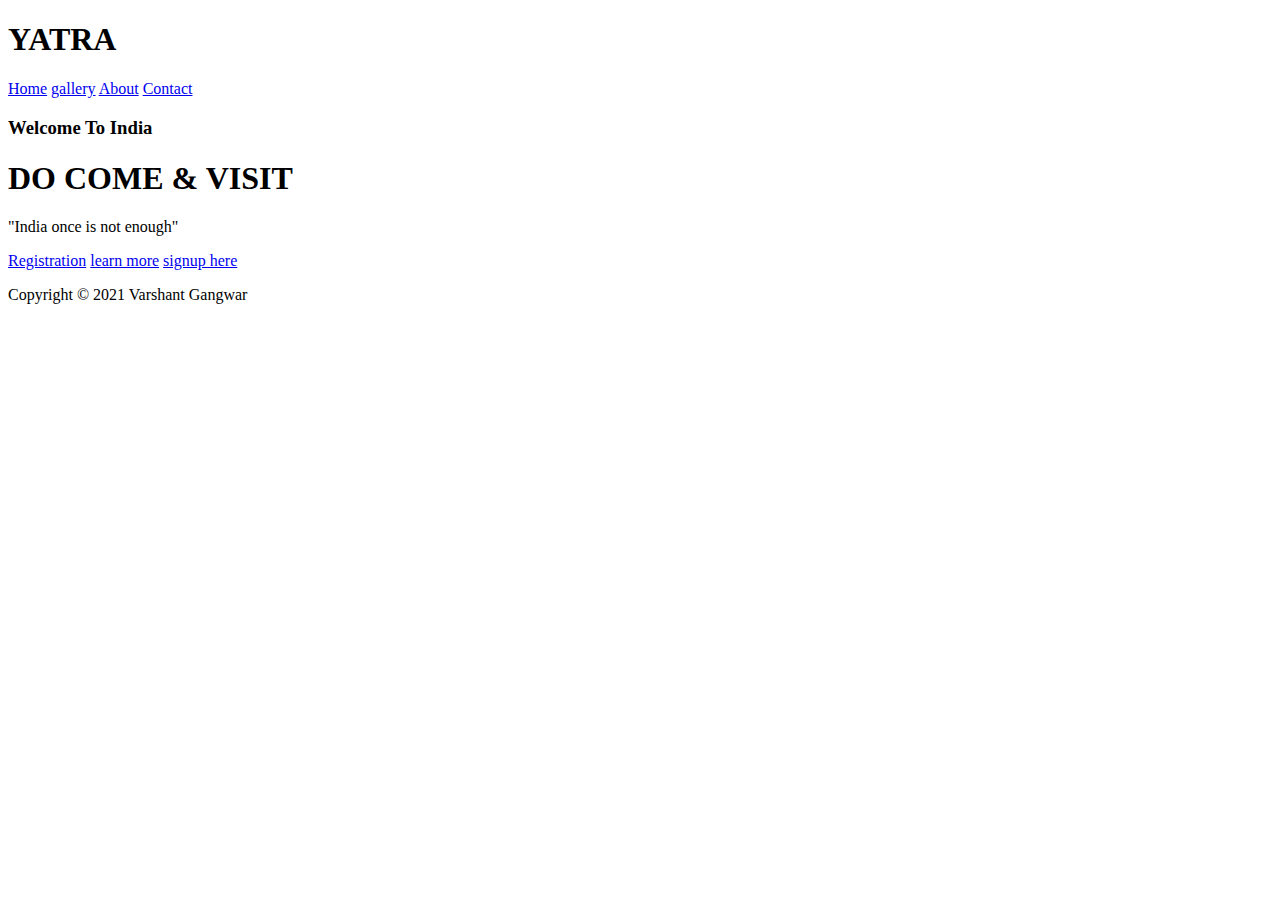
==== content.html @ df38fb38 "Add files via upload" ====
<!DOCTYPE html>
<html>
<head>

<title>Tourism website</title>
<link rel="stylesheet" type="text/css" href="style.css">
<link rel="preconnect" href="https://fonts.gstatic.com">
<link href="https://fonts.googleapis.com/css2?family=Josefin+Sans:ital,wght@1,100&display=swap" rel="stylesheet">
<link rel="stylesheet" href="https://cdnjs.cloudflare.com/ajax/libs/animate.css/4.1.1/animate.min.css"/>
</head>

<body>
<header>
<nav>
	<div class="logo"> <h1 class="animate__heartBeat"> YATRA </h1></div>
	<div class="menu">
        <a href="content.html" target="_blank">Home</a>
         <a href="https://knowindia.gov.in/photo-gallery/travel-and-tourism.php" target="_blank">gallery</a>
          <a href="https://www.linkedin.com/in/varshant-gangwar-713199199/" target="_blank">About</a>
           <a href="contact.html" target="_blank">Contact </a>
       </div>
</nav>

       <main>
       	<section>
       		<h3>Welcome To India</h3>
       		<h1>DO COME & VISIT  <span class="change_content"></span></h1>
       		<p>"India once is not enough"</p>
       		<a href="registration.html" target="_blank" class="registration"> Registration</a>
       		<a href="https://en.wikipedia.org/wiki/Tourism_in_India" target="_blank" class="btnone"> learn more</a>
       		<a href="login.html" target="_blank" id="registration" class="btntwo"> signup here</a>
       	</section>
       </main>

         <footer>
       	<p class="copy-tag">Copyright &copy; 2021 Varshant Gangwar </p>
       </footer>

</header>

</body>
</html>
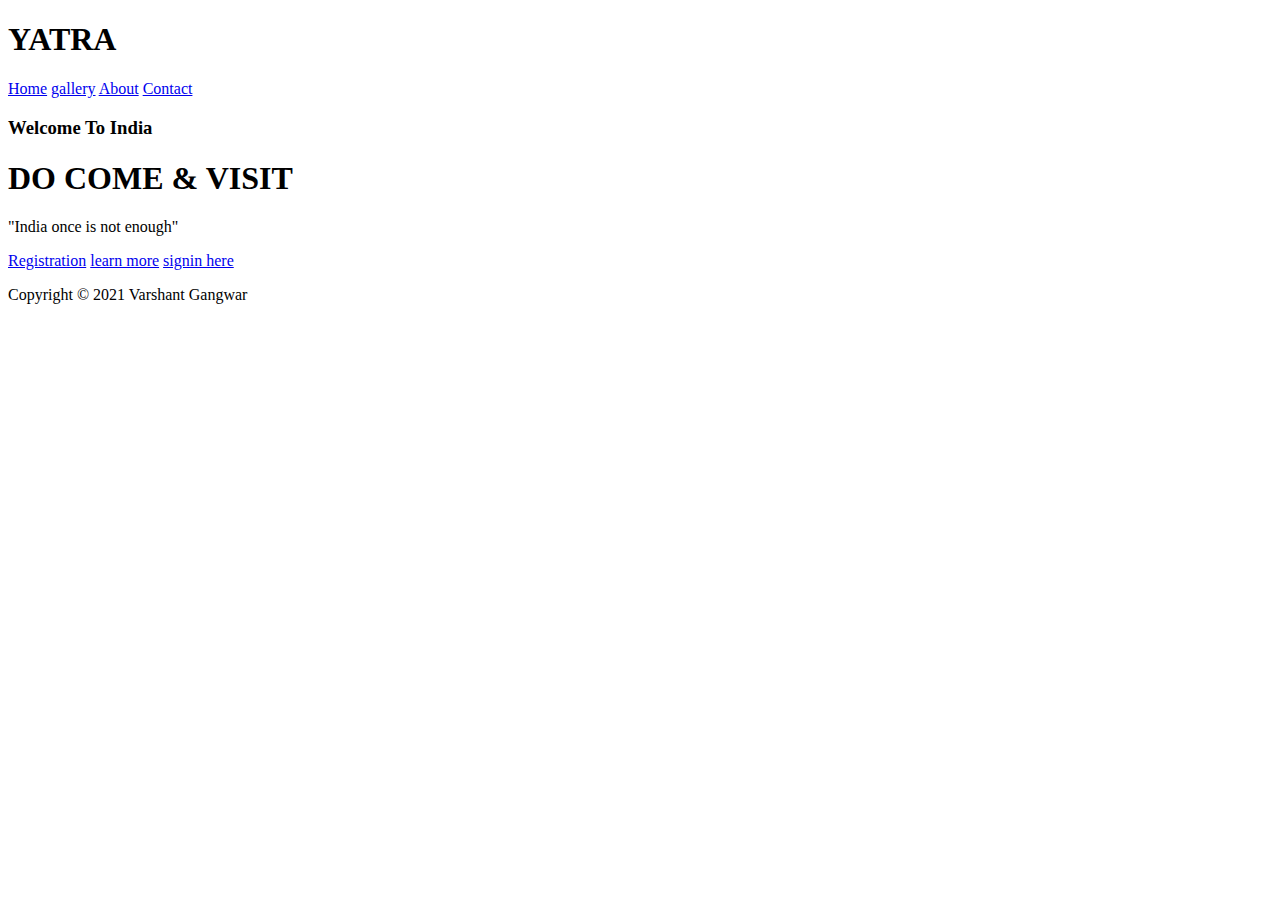
==== commit 2671c753: "Update content.html" ====
--- a/content.html
+++ b/content.html
@@ -14,7 +14,7 @@
 <nav>
 	<div class="logo"> <h1 class="animate__heartBeat"> YATRA </h1></div>
 	<div class="menu">
-        <a href="content.html" target="_blank">Home</a>
+        <a href="#" target="_blank">Home</a>
          <a href="https://knowindia.gov.in/photo-gallery/travel-and-tourism.php" target="_blank">gallery</a>
           <a href="https://www.linkedin.com/in/varshant-gangwar-713199199/" target="_blank">About</a>
            <a href="contact.html" target="_blank">Contact </a>
@@ -28,7 +28,7 @@
        		<p>"India once is not enough"</p>
        		<a href="registration.html" target="_blank" class="registration"> Registration</a>
        		<a href="https://en.wikipedia.org/wiki/Tourism_in_India" target="_blank" class="btnone"> learn more</a>
-       		<a href="login.html" target="_blank" id="registration" class="btntwo"> signup here</a>
+       		<a href="login.html" target="_blank" id="registration" class="btntwo"> signin here</a>
        	</section>
        </main>
 
@@ -39,4 +39,4 @@
 </header>
 
 </body>
-</html>+</html>
